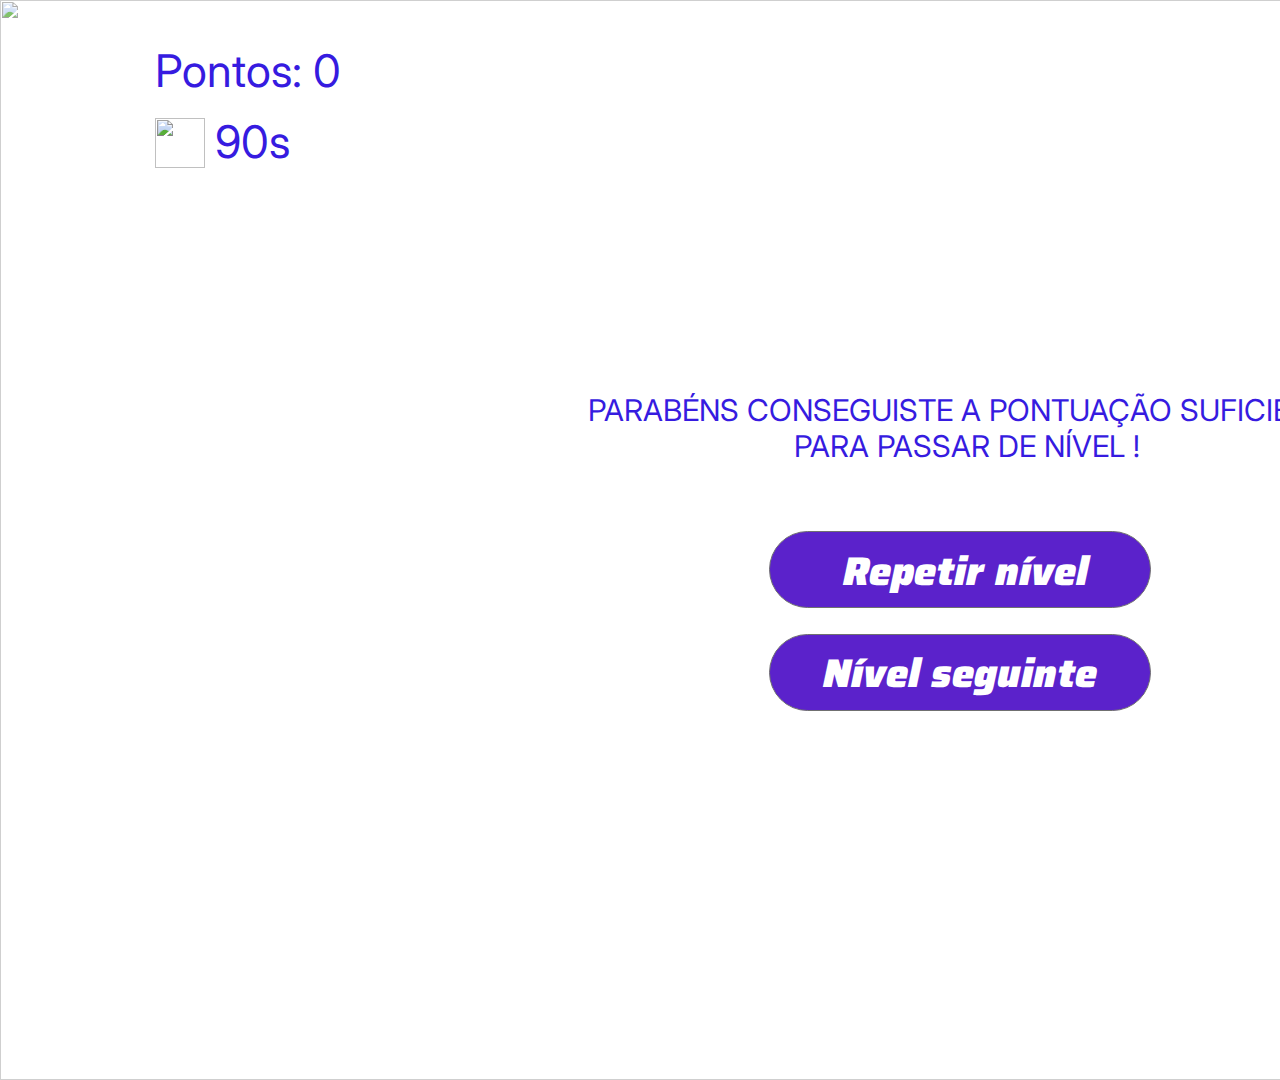
==== html/nivel1-1.html @ ad922b1c "fiz niveis" ====
<!DOCTYPE html>
<html>
  <head>
    <meta charset="utf-8" />
    <meta name="viewport" content="initial-scale=1, width=device-width" />
    <title></title>
    <meta name="description" content="" />

    <link rel="stylesheet" href="../css/global.css" />
    <link rel="stylesheet" href="../css/nivel1-1.css" />

    <link
      rel="stylesheet"
      href="https://fonts.googleapis.com/css2?family=Inter:wght@400&display=swap"
    />
    <link
      rel="stylesheet"
      href="https://fonts.googleapis.com/css2?family=Saira:ital,wght@1,900&display=swap"
    />
  </head>
  <body>
    <div class="nivel-1-1">
      <img
        class="istockphoto-1283740417-170667a-icon"
        alt=""
        src="public/istockphoto1283740417170667a@2x.png"
      /><img class="chronometer-icon" alt="" src="public/chronometer@2x.png" />
      <div class="s-div">90s</div>
      <div class="pontos-0-div">Pontos: 0</div>
      <div class="nvel-1-div">Nível: 1</div>
      <button class="retngulo-2-button"></button
      ><button class="sair-button">Sair</button>
      <div class="retngulo-6-div"></div>
      <div class="parabns-conseguiste-a-pontua">
        <p class="parabns-conseguiste-a">
          Parabéns conseguiste a pontuação suficiente
        </p>
        <p class="para-passar-de">para passar de nível !</p>
      </div>
      <button class="retngulo-7-button"></button
      ><button class="repetir-nvel">Repetir nível</button
      ><button class="retngulo-8-button"></button
      ><button class="nvel-seguinte-button">Nível seguinte</button>
    </div>

    <script></script>
  </body>
</html>
---- css/global.css ----
:root {
    /* fonts */
    --font-saira: Saira;
    --font-inter: Inter;
  
    /* font sizes */
    --font-size-sm: 30px;
    --font-size-base: 45px;
  
    /* Colors */
    --color-white: #fff;
    --color-black: #000;
    --color-blue: #361be0;
  
    /* border radiuses */
    --br-md: 25px;
  }

  :root {
    /* fonts */
    --font-saira: Saira;
    --font-inter: Inter;
  
    /* font sizes */
    --font-size-sm: 30px;
    --font-size-base: 40px;
    --font-size-lg: 45px;
  
    /* Colors */
    --color-white: #fff;
    --color-gray: #707070;
    --color-indigo: #5b22cb;
    --color-blue: #361be0;
  
    /* border radiuses */
    --br-md: 55px;
  }
---- css/nivel1-1.css ----
body {
    margin: 0;
    line-height: normal;
  }
  .istockphoto-1283740417-170667a-icon {
    position: absolute;
    top: 0;
    left: 0;
    width: 1920px;
    height: 1080px;
    object-fit: cover;
    opacity: 0.75;
  }
  .chronometer-icon {
    position: absolute;
    top: 118px;
    left: 155px;
    width: 50px;
    height: 50px;
    object-fit: cover;
  }
  .nvel-1-div,
  .pontos-0-div,
  .s-div {
    position: absolute;
    top: 114px;
    left: 215px;
    display: inline-block;
  }
  .nvel-1-div,
  .pontos-0-div {
    top: 43px;
    left: 155px;
  }
  .nvel-1-div {
    top: 114px;
    left: 1604px;
  }
  .retngulo-2-button,
  .sair-button {
    cursor: pointer;
    padding: 0;
    position: absolute;
  }
  .retngulo-2-button {
    border: 2px solid var(--color-blue);
    background-color: var(--color-white);
    top: 53px;
    left: 1625px;
    border-radius: 25px;
    box-sizing: border-box;
    width: 109px;
    height: 54px;
  }
  .sair-button {
    border: 0;
    background-color: transparent;
    top: 57px;
    left: 1650px;
    font-size: var(--font-size-sm);
    display: inline-block;
    font-style: italic;
    font-weight: 900;
    font-family: var(--font-saira);
    color: var(--color-blue);
    text-align: left;
  }
  .retngulo-6-div {
    position: absolute;
    top: 321px;
    left: 508px;
    border-radius: var(--br-md);
    background-color: var(--color-white);
    width: 905px;
    height: 438px;
  }
  .parabns-conseguiste-a {
    margin-block-start: 0;
    margin-block-end: 0;
  }
  .para-passar-de {
    margin: 0;
  }
  .parabns-conseguiste-a-pontua {
    position: absolute;
    top: 392px;
    left: 532px;
    font-size: var(--font-size-sm);
    text-transform: uppercase;
    text-align: center;
    display: inline-block;
    width: 870px;
    height: 79px;
  }
  .retngulo-7-button {
    cursor: pointer;
    border: 1px solid var(--color-gray);
    padding: 0;
    background-color: var(--color-indigo);
    position: absolute;
    top: 531px;
    left: 769px;
    border-radius: var(--br-md);
    box-sizing: border-box;
    width: 382px;
    height: 77px;
  }
  .repetir-nvel {
    border: 0;
    background-color: transparent;
    top: 540px;
    left: 843px;
    font-size: var(--font-size-base);
    display: inline-block;
    font-style: italic;
    font-weight: 900;
    font-family: var(--font-saira);
    color: var(--color-white);
    text-align: left;
  }
  .nvel-seguinte-button,
  .repetir-nvel,
  .retngulo-8-button {
    cursor: pointer;
    padding: 0;
    position: absolute;
  }
  .retngulo-8-button {
    border: 1px solid var(--color-gray);
    background-color: var(--color-indigo);
    top: 634px;
    left: 769px;
    border-radius: var(--br-md);
    box-sizing: border-box;
    width: 382px;
    height: 77px;
  }
  .nvel-seguinte-button {
    border: 0;
    background-color: transparent;
    top: 642px;
    left: 823px;
    font-size: var(--font-size-base);
    display: inline-block;
    font-style: italic;
    font-weight: 900;
    font-family: var(--font-saira);
    color: var(--color-white);
    text-align: left;
  }
  .nivel-1-1 {
    position: relative;
    background-color: var(--color-white);
    width: 100%;
    height: 1080px;
    overflow: hidden;
    text-align: left;
    font-size: var(--font-size-lg);
    color: var(--color-blue);
    font-family: var(--font-inter);
  }
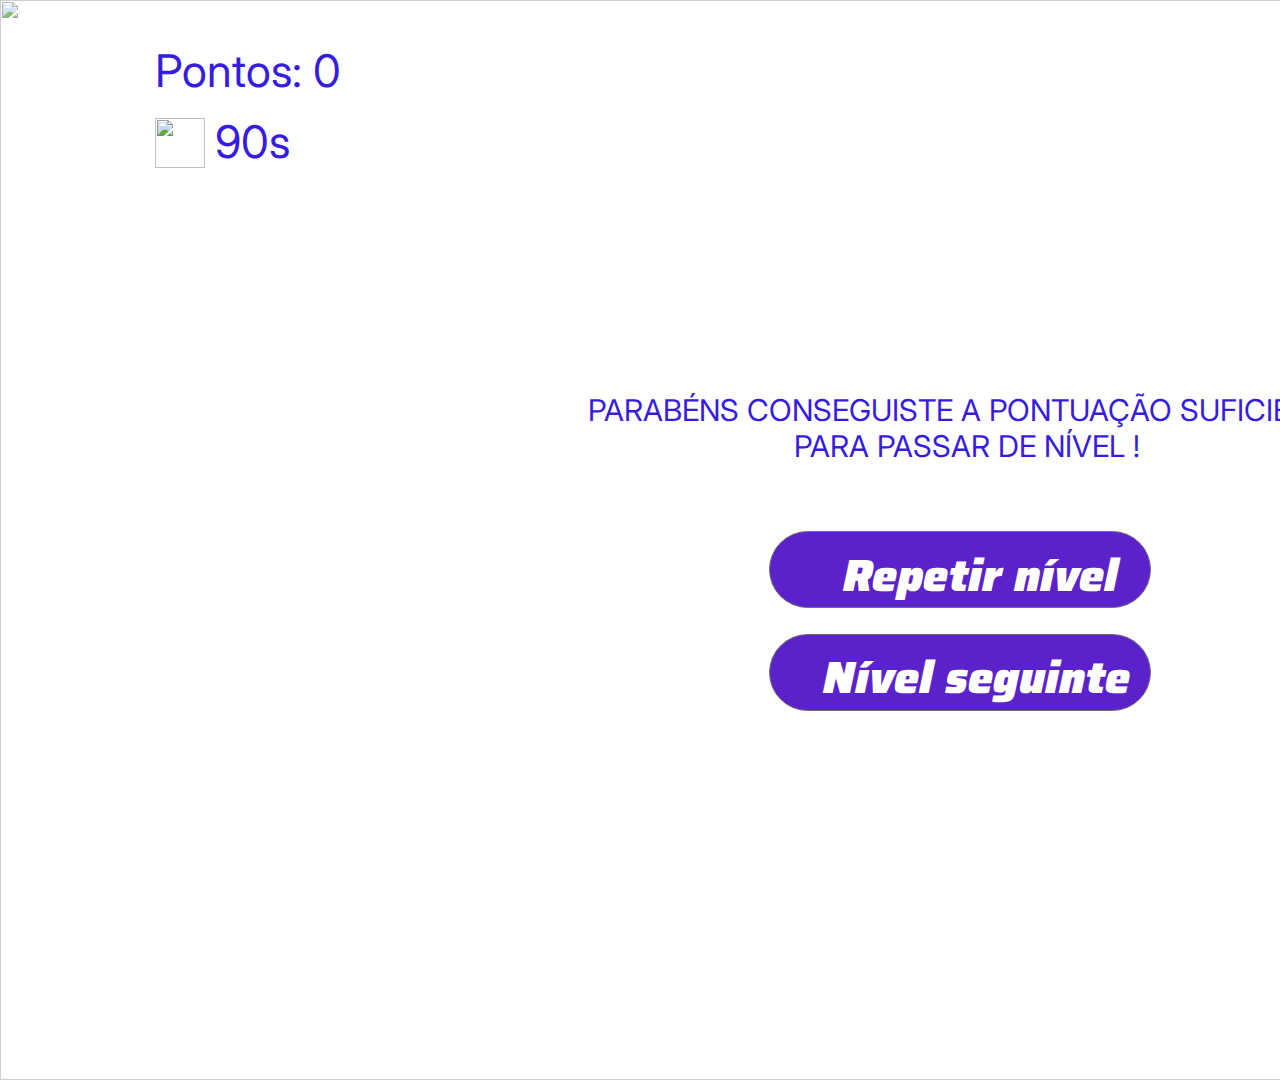
==== commit cb7a8a5a: "ya" ====
--- a/html/nivel1-1.html
+++ b/html/nivel1-1.html
@@ -3,12 +3,10 @@
   <head>
     <meta charset="utf-8" />
     <meta name="viewport" content="initial-scale=1, width=device-width" />
-    <title></title>
+    <title>Jogo da Reciclagem</title>
     <meta name="description" content="" />
-
     <link rel="stylesheet" href="../css/global.css" />
     <link rel="stylesheet" href="../css/nivel1-1.css" />
-
     <link
       rel="stylesheet"
       href="https://fonts.googleapis.com/css2?family=Inter:wght@400&display=swap"
@@ -21,28 +19,37 @@
   <body>
     <div class="nivel-1-1">
       <img
-        class="istockphoto-1283740417-170667a-icon"
+        class="background"
         alt=""
-        src="public/istockphoto1283740417170667a@2x.png"
-      /><img class="chronometer-icon" alt="" src="public/chronometer@2x.png" />
-      <div class="s-div">90s</div>
-      <div class="pontos-0-div">Pontos: 0</div>
-      <div class="nvel-1-div">Nível: 1</div>
-      <button class="retngulo-2-button"></button
-      ><button class="sair-button">Sair</button>
-      <div class="retngulo-6-div"></div>
-      <div class="parabns-conseguiste-a-pontua">
-        <p class="parabns-conseguiste-a">
+        src="../images/background_1.png"
+      />
+      
+      <img class="crono" alt="" src="../images/cronometro.png" />
+
+      <div class="div-tempo">90s</div>
+
+      <div class="div-pontos">Pontos: 0</div>
+
+      <div class="div-nivel">Nível: 1</div>
+
+      <button class="retan-sair"></button>
+      <button class="botao-sair">Sair</button>
+
+      <div class="div-mensagem"></div>
+      <div class="div-1-frase">
+        <p class="p1">
           Parabéns conseguiste a pontuação suficiente
         </p>
-        <p class="para-passar-de">para passar de nível !</p>
+        <p class="p2">para passar de nível !</p>
       </div>
-      <button class="retngulo-7-button"></button
-      ><button class="repetir-nvel">Repetir nível</button
-      ><button class="retngulo-8-button"></button
-      ><button class="nvel-seguinte-button">Nível seguinte</button>
+
+      <button class="retan-repetir"></button>
+      <button class="botao-repetir">Repetir nível</button>
+      
+      <button class="retan-seguinte"></button>
+      <button class="botao-seguinte">Nível seguinte</button>
     </div>
-
+    
     <script></script>
   </body>
 </html>
--- a/css/global.css
+++ b/css/global.css
@@ -1,38 +1,172 @@
+/* Nível 1 */
 :root {
-    /* fonts */
-    --font-saira: Saira;
-    --font-inter: Inter;
-  
-    /* font sizes */
-    --font-size-sm: 30px;
-    --font-size-base: 45px;
-  
-    /* Colors */
-    --color-white: #fff;
-    --color-black: #000;
-    --color-blue: #361be0;
-  
-    /* border radiuses */
-    --br-md: 25px;
-  }
+  /* fonts */
+  --font-saira: Saira;
+  --font-inter: Inter;
 
-  :root {
-    /* fonts */
-    --font-saira: Saira;
-    --font-inter: Inter;
-  
-    /* font sizes */
-    --font-size-sm: 30px;
-    --font-size-base: 40px;
-    --font-size-lg: 45px;
-  
-    /* Colors */
-    --color-white: #fff;
-    --color-gray: #707070;
-    --color-indigo: #5b22cb;
-    --color-blue: #361be0;
-  
-    /* border radiuses */
-    --br-md: 55px;
-  }
-  +  /* font sizes */
+  --font-size-sm: 30px;
+  --font-size-base: 45px;
+
+  /* Colors */
+  --color-white: #fff;
+  --color-black: #000;
+  --color-blue: #361be0;
+
+  /* border radiuses */
+  --br-md: 25px;
+}
+
+/* Nível 1 fim */
+:root {
+  /* fonts */
+  --font-saira: Saira;
+  --font-inter: Inter;
+
+  /* font sizes */
+  --font-size-sm: 30px;
+  --font-size-base: 40px;
+  --font-size-lg: 45px;
+
+  /* Colors */
+  --color-white: #fff;
+  --color-gray: #707070;
+  --color-indigo: #5b22cb;
+  --color-blue: #361be0;
+
+  /* border radiuses */
+  --br-md: 55px;
+}
+
+:root {
+  /* fonts */
+  --font-saira: Saira;
+  --font-inter: Inter;
+
+  /* font sizes */
+  --font-size-sm: 30px;
+  --font-size-base: 45px;
+
+  /* Colors */
+  --color-white: #fff;
+  --color-blue: #361be0;
+
+  /* border radiuses */
+  --br-md: 55px;
+}
+
+/* Nível 2 */
+:root {
+  /* fonts */
+  --font-saira: Saira;
+  --font-inter: Inter;
+
+  /* font sizes */
+  --font-size-sm: 30px;
+  --font-size-base: 45px;
+
+  /* Colors */
+  --color-white: #fff;
+  --color-blue: #361be0;
+
+  /* border radiuses */
+  --br-md: 55px;
+}
+
+/* Nível 2 fim */
+:root {
+  /* fonts */
+  --font-saira: Saira;
+  --font-inter: Inter;
+
+  /* font sizes */
+  --font-size-sm: 30px;
+  --font-size-base: 40px;
+  --font-size-lg: 45px;
+
+  /* Colors */
+  --color-white: #fff;
+  --color-gray: #707070;
+  --color-indigo: #5b22cb;
+  --color-blue: #361be0;
+
+  /* border radiuses */
+  --br-sm: 25px;
+  --br-md: 55px;
+}
+
+:root {
+  /* fonts */
+  --font-saira: Saira;
+  --font-inter: Inter;
+
+  /* font sizes */
+  --font-size-sm: 30px;
+  --font-size-base: 45px;
+
+  /* Colors */
+  --color-white: #fff;
+  --color-blue: #361be0;
+
+  /* border radiuses */
+  --br-sm: 25px;
+  --br-md: 55px;
+}
+
+/* Nível 3 */
+:root {
+  /* fonts */
+  --font-saira: Saira;
+  --font-inter: Inter;
+
+  /* font sizes */
+  --font-size-sm: 30px;
+  --font-size-base: 45px;
+
+  /* Colors */
+  --color-white: #fff;
+  --color-black: #000;
+  --color-blue: #361be0;
+
+  /* border radiuses */
+  --br-md: 25px;
+}
+
+/* Nível 3 fim */
+:root {
+  /* fonts */
+  --font-inter: Inter;
+  --font-saira: Saira;
+
+  /* font sizes */
+  --font-size-sm: 30px;
+  --font-size-base: 40px;
+  --font-size-lg: 45px;
+
+  /* Colors */
+  --color-white: #fff;
+  --color-blue: #361be0;
+  --color-indigo: #5b22cb;
+
+  /* border radiuses */
+  --br-sm: 25px;
+  --br-md: 55px;
+}
+
+:root {
+  /* fonts */
+  --font-saira: Saira;
+  --font-inter: Inter;
+
+  /* font sizes */
+  --font-size-sm: 30px;
+  --font-size-base: 45px;
+
+  /* Colors */
+  --color-white: #fff;
+  --color-blue: #361be0;
+
+  /* border radiuses */
+  --br-sm: 25px;
+  --br-md: 55px;
+}
--- a/css/nivel1-1.css
+++ b/css/nivel1-1.css
@@ -1,162 +1,161 @@
 body {
-    margin: 0;
-    line-height: normal;
-  }
-  .istockphoto-1283740417-170667a-icon {
-    position: absolute;
-    top: 0;
-    left: 0;
-    width: 1920px;
-    height: 1080px;
-    object-fit: cover;
-    opacity: 0.75;
-  }
-  .chronometer-icon {
-    position: absolute;
-    top: 118px;
-    left: 155px;
-    width: 50px;
-    height: 50px;
-    object-fit: cover;
-  }
-  .nvel-1-div,
-  .pontos-0-div,
-  .s-div {
-    position: absolute;
-    top: 114px;
-    left: 215px;
-    display: inline-block;
-  }
-  .nvel-1-div,
-  .pontos-0-div {
-    top: 43px;
-    left: 155px;
-  }
-  .nvel-1-div {
-    top: 114px;
-    left: 1604px;
-  }
-  .retngulo-2-button,
-  .sair-button {
-    cursor: pointer;
-    padding: 0;
-    position: absolute;
-  }
-  .retngulo-2-button {
-    border: 2px solid var(--color-blue);
-    background-color: var(--color-white);
-    top: 53px;
-    left: 1625px;
-    border-radius: 25px;
-    box-sizing: border-box;
-    width: 109px;
-    height: 54px;
-  }
-  .sair-button {
-    border: 0;
-    background-color: transparent;
-    top: 57px;
-    left: 1650px;
-    font-size: var(--font-size-sm);
-    display: inline-block;
-    font-style: italic;
-    font-weight: 900;
-    font-family: var(--font-saira);
-    color: var(--color-blue);
-    text-align: left;
-  }
-  .retngulo-6-div {
-    position: absolute;
-    top: 321px;
-    left: 508px;
-    border-radius: var(--br-md);
-    background-color: var(--color-white);
-    width: 905px;
-    height: 438px;
-  }
-  .parabns-conseguiste-a {
-    margin-block-start: 0;
-    margin-block-end: 0;
-  }
-  .para-passar-de {
-    margin: 0;
-  }
-  .parabns-conseguiste-a-pontua {
-    position: absolute;
-    top: 392px;
-    left: 532px;
-    font-size: var(--font-size-sm);
-    text-transform: uppercase;
-    text-align: center;
-    display: inline-block;
-    width: 870px;
-    height: 79px;
-  }
-  .retngulo-7-button {
-    cursor: pointer;
-    border: 1px solid var(--color-gray);
-    padding: 0;
-    background-color: var(--color-indigo);
-    position: absolute;
-    top: 531px;
-    left: 769px;
-    border-radius: var(--br-md);
-    box-sizing: border-box;
-    width: 382px;
-    height: 77px;
-  }
-  .repetir-nvel {
-    border: 0;
-    background-color: transparent;
-    top: 540px;
-    left: 843px;
-    font-size: var(--font-size-base);
-    display: inline-block;
-    font-style: italic;
-    font-weight: 900;
-    font-family: var(--font-saira);
-    color: var(--color-white);
-    text-align: left;
-  }
-  .nvel-seguinte-button,
-  .repetir-nvel,
-  .retngulo-8-button {
-    cursor: pointer;
-    padding: 0;
-    position: absolute;
-  }
-  .retngulo-8-button {
-    border: 1px solid var(--color-gray);
-    background-color: var(--color-indigo);
-    top: 634px;
-    left: 769px;
-    border-radius: var(--br-md);
-    box-sizing: border-box;
-    width: 382px;
-    height: 77px;
-  }
-  .nvel-seguinte-button {
-    border: 0;
-    background-color: transparent;
-    top: 642px;
-    left: 823px;
-    font-size: var(--font-size-base);
-    display: inline-block;
-    font-style: italic;
-    font-weight: 900;
-    font-family: var(--font-saira);
-    color: var(--color-white);
-    text-align: left;
-  }
-  .nivel-1-1 {
-    position: relative;
-    background-color: var(--color-white);
-    width: 100%;
-    height: 1080px;
-    overflow: hidden;
-    text-align: left;
-    font-size: var(--font-size-lg);
-    color: var(--color-blue);
-    font-family: var(--font-inter);
-  }
-  +  margin: 0;
+  line-height: normal;
+}
+.background {
+  position: absolute;
+  top: 0;
+  left: 0;
+  width: 1920px;
+  height: 1080px;
+  object-fit: cover;
+  opacity: 0.75;
+}
+.crono {
+  position: absolute;
+  top: 118px;
+  left: 155px;
+  width: 50px;
+  height: 50px;
+  object-fit: cover;
+}
+.div-nivel,
+.div-pontos,
+.div-tempo {
+  position: absolute;
+  top: 114px;
+  left: 215px;
+  display: inline-block;
+}
+.div-nivel,
+.div-pontos {
+  top: 43px;
+  left: 155px;
+}
+.div-nivel {
+  top: 114px;
+  left: 1604px;
+}
+.retan-sair,
+.botao-sair {
+  cursor: pointer;
+  padding: 0;
+  position: absolute;
+}
+.retan-sair {
+  border: 2px solid var(--color-blue);
+  background-color: var(--color-white);
+  top: 53px;
+  left: 1625px;
+  border-radius: 25px;
+  box-sizing: border-box;
+  width: 109px;
+  height: 54px;
+}
+.botao-sair {
+  border: 0;
+  background-color: transparent;
+  top: 57px;
+  left: 1650px;
+  font-size: var(--font-size-sm);
+  display: inline-block;
+  font-style: italic;
+  font-weight: 900;
+  font-family: var(--font-saira);
+  color: var(--color-blue);
+  text-align: left;
+}
+.div-mensagem {
+  position: absolute;
+  top: 321px;
+  left: 508px;
+  border-radius: var(--br-md);
+  background-color: var(--color-white);
+  width: 905px;
+  height: 438px;
+}
+.p1 {
+  margin-block-start: 0;
+  margin-block-end: 0;
+}
+.p2 {
+  margin: 0;
+}
+.div-1-frase {
+  position: absolute;
+  top: 392px;
+  left: 532px;
+  font-size: var(--font-size-sm);
+  text-transform: uppercase;
+  text-align: center;
+  display: inline-block;
+  width: 870px;
+  height: 79px;
+}
+.retan-repetir {
+  cursor: pointer;
+  border: 1px solid var(--color-gray);
+  padding: 0;
+  background-color: var(--color-indigo);
+  position: absolute;
+  top: 531px;
+  left: 769px;
+  border-radius: var(--br-md);
+  box-sizing: border-box;
+  width: 382px;
+  height: 77px;
+}
+.botao-repetir {
+  border: 0;
+  background-color: transparent;
+  top: 540px;
+  left: 843px;
+  font-size: var(--font-size-base);
+  display: inline-block;
+  font-style: italic;
+  font-weight: 900;
+  font-family: var(--font-saira);
+  color: var(--color-white);
+  text-align: left;
+}
+.botao-seguinte,
+.botao-repetir,
+.retan-seguinte {
+  cursor: pointer;
+  padding: 0;
+  position: absolute;
+}
+.retan-seguinte {
+  border: 1px solid var(--color-gray);
+  background-color: var(--color-indigo);
+  top: 634px;
+  left: 769px;
+  border-radius: var(--br-md);
+  box-sizing: border-box;
+  width: 382px;
+  height: 77px;
+}
+.botao-seguinte {
+  border: 0;
+  background-color: transparent;
+  top: 642px;
+  left: 823px;
+  font-size: var(--font-size-base);
+  display: inline-block;
+  font-style: italic;
+  font-weight: 900;
+  font-family: var(--font-saira);
+  color: var(--color-white);
+  text-align: left;
+}
+.nivel-1-1 {
+  position: relative;
+  background-color: var(--color-white);
+  width: 100%;
+  height: 1080px;
+  overflow: hidden;
+  text-align: left;
+  font-size: var(--font-size-lg);
+  color: var(--color-blue);
+  font-family: var(--font-inter);
+}
